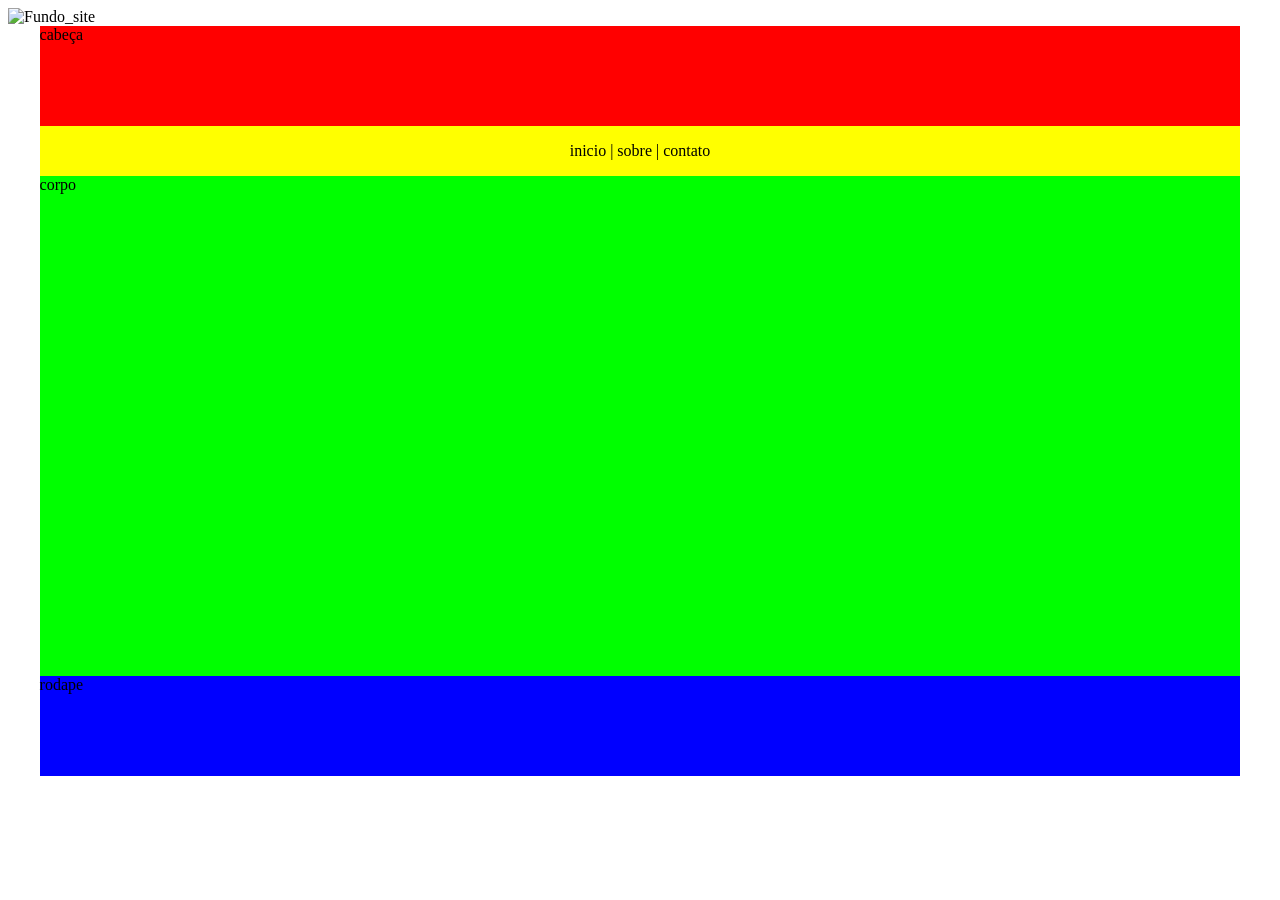
==== index.html @ f559c1a3 "atualizaçao do trabalho" ====
<!DOCTYPE html>
<html lang="pt_BR">
<head>
    <meta charset="UTF-8">
    <meta name="viewport" content="width=device-width, initial-scale=1.0">
    <title>ACADEMIA</title> 
    <link rel="stylesheet" href="style.css">
</head>
<body>
  <div id="container">
    <img src="/imagens/Instagram-Fitness-saiba-como-montar-um-e-confira-inspiracoes.webp" alt="Fundo_site" id="src">
  <div id="header">cabeça</div>
  <div id="menu">inicio | sobre | contato</div>
  <div id="body-page">corpo</div>
  <div id="footer">rodape</div>
</body>
</html>
---- style.css ----
#header {
    background-color: red;
    width:95%;
    height: 100px;
    margin: 0 auto;
}

#menu{
    background-color: yellow;
    width:95%;
    height: 50px;
    margin: 0 auto;
    display: flex;
    justify-content: space-around;
    align-items: center;
}

#body-page{
    background-color: rgb(0, 255, 0);
    width: 95%;
    height:500px;
    margin: 0 auto;
}

#footer{
    background-color: blue;
    width:95%;
    height: 100px;
    margin: 0 auto;
}
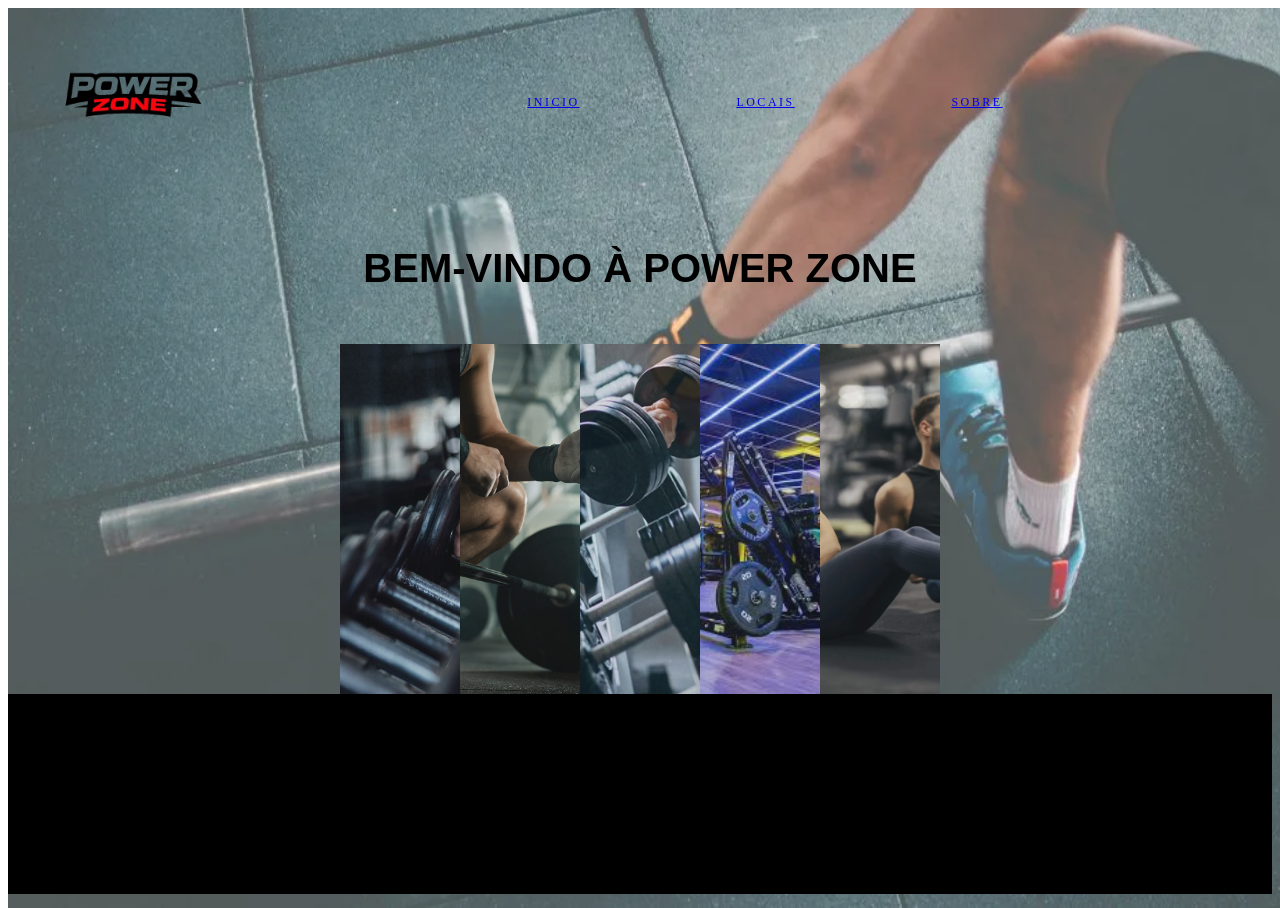
==== commit e5734f7a: "atualização do projeto" ====
--- a/index.html
+++ b/index.html
@@ -1,17 +1,39 @@
 <!DOCTYPE html>
 <html lang="pt_BR">
+
 <head>
-    <meta charset="UTF-8">
-    <meta name="viewport" content="width=device-width, initial-scale=1.0">
-    <title>ACADEMIA</title> 
-    <link rel="stylesheet" href="style.css">
+  <meta charset="UTF-8">
+  <meta name="viewport" content="width=device-width, initial-scale=1.0">
+  <title>ACADEMIA</title>
+  <link rel="stylesheet" href="Css/style.css">
+  <link rel="stylesheet" href="css/reset.css">
+  <link rel="stylesheet" href="Css/index.css">
 </head>
+
 <body>
   <div id="container">
-    <img src="/imagens/Instagram-Fitness-saiba-como-montar-um-e-confira-inspiracoes.webp" alt="Fundo_site" id="src">
-  <div id="header">cabeça</div>
-  <div id="menu">inicio | sobre | contato</div>
-  <div id="body-page">corpo</div>
-  <div id="footer">rodape</div>
+    <img id="background" src="/imagens/Instagram-Fitness-saiba-como-montar-um-e-confira-inspiracoes.webp"
+      alt="Fundo_site" id="src">
+    <div id="header">
+      <img id="logo" src="/imagens/logo_2.png" alt="logo">
+     <div id="menu">
+      
+      <a class="links" href="index.html">Inicio</a>
+      <a class="links" href="cardapio.html">Locais</a>
+      <a class="links" href="sobre.html">Sobre</a>
+
+      </div> 
+    </div>
+    
+    <div id="body-page">
+    <h2 id="titulo-index">BEM-VINDO À POWER ZONE</h2>
+    <section>
+    <img id="ambiente" src="imagens/ambiente.jpg"alt="ambiente">
+    <img id="ambiente-1" src="imagens/ambiente-1.jpg"alt="ambiente-1">
+    <img id="IMG-2" src="imagens/IMG-2.jpg" alt="IMG-2">
+    <img id="IMG-3" src="imagens/IMG-3.jpg" alt="IMG-3">
+    <img id= "IMG-4" src="imagens/IMG-4.jpg" alt="IMG-4">
+    </section>
+    <div id="footer">rodape</div>
 </body>
 </html>
--- a/Css/style.css
+++ b/Css/style.css
@@ -0,0 +1,50 @@
+#background{
+position: absolute;
+height: 100%;
+width: 100%;
+margin: 0 auto;
+opacity: 70%;
+}
+#header {
+    position: relative;
+    background-color: transparent;
+    width:100%;
+    height: 185px;
+    margin: 0 auto;
+    display: flex;
+    align-items: center;
+    
+}
+#logo{
+
+    width: 250px;
+    height: auto;
+
+}
+
+
+#menu{
+    position: relative;
+    background-color:transparent;
+    width:50%;
+    height: 50px;
+    margin: 0 auto;
+    display: flex;
+    justify-content: space-around;
+    align-items:self-end;
+}
+
+#body-page{
+    position: relative;
+    background-color:color(from color srgb r g b);
+    width: 100%;
+    height:400px;
+    margin: 0 auto;
+}
+#footer{
+    position: relative;
+    background-color: rgb(0, 0, 0);
+    width:100%;
+    height: 200px;
+    margin: 0 auto;
+}
--- a/Css/index.css
+++ b/Css/index.css
@@ -0,0 +1,35 @@
+#titulo-index{
+    text-align:center;
+    font-size: 40px;
+    color: black;
+    font-family:Impact, Haettenschweiler, 'Arial Narrow Bold', sans-serif;
+    text-transform: uppercase;
+    padding-top: 20px;
+    padding-bottom: 20px;
+}
+
+section{
+    margin: 0 auto;
+    display: flex;
+    width: 600px;
+    height: 350px;
+}
+section img{
+    width: 0;
+    flex-grow: 1;
+    object-fit: cover;
+    opacity: .8;
+    transition: .5s ease;
+}
+section img:hover{
+    cursor:cell;
+    width: 300px;
+    opacity:1;
+    filter: contrast(120%);
+}
+.links{
+padding: 1.3em 3em;
+font-size: 12px;
+text-transform: uppercase;
+letter-spacing: 2.5px;
+}
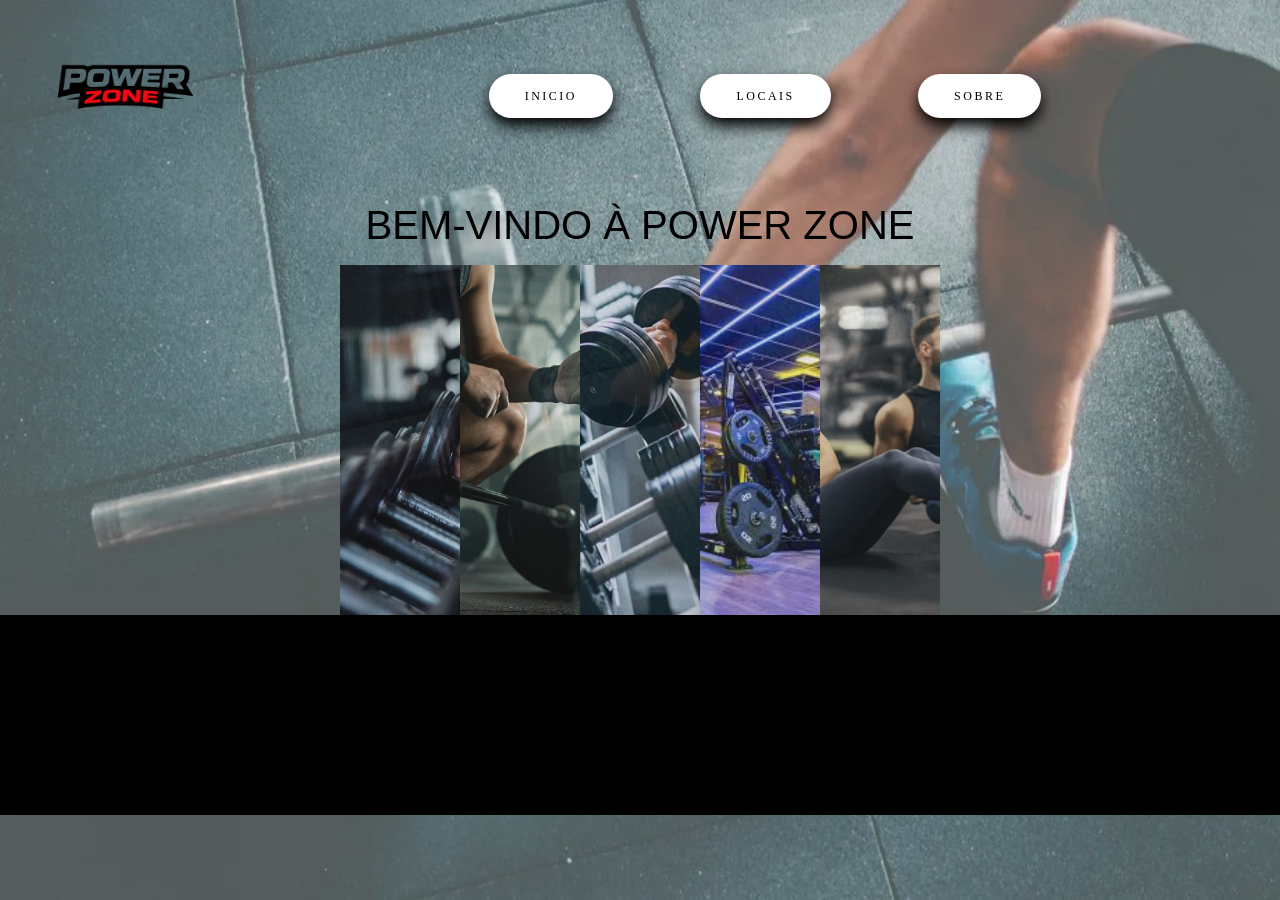
==== commit fc324f4e: "Atualização do site" ====
--- a/index.html
+++ b/index.html
@@ -6,7 +6,7 @@
   <meta name="viewport" content="width=device-width, initial-scale=1.0">
   <title>ACADEMIA</title>
   <link rel="stylesheet" href="Css/style.css">
-  <link rel="stylesheet" href="css/reset.css">
+  <link rel="stylesheet" href="Css/reset.css">
   <link rel="stylesheet" href="Css/index.css">
 </head>
 
--- a/Css/index.css
+++ b/Css/index.css
@@ -30,6 +30,22 @@
 .links{
 padding: 1.3em 3em;
 font-size: 12px;
+text-decoration: none;
 text-transform: uppercase;
 letter-spacing: 2.5px;
+font-weight: 500;
+color: black;
+background-color: white;
+border: none;
+border-radius: 45px;
+box-shadow: 0px 8px 15px black;
+transition: all 0.3s ease 0s;
+cursor: pointer;
+outline: none;
+}
+.links:hover{
+background-color: rgb(255, 0, 0);
+box-shadow: 0px 15px 20px rgb(83, 0, 0);
+color: #fff;
+transform: translateY(-7p);
 }
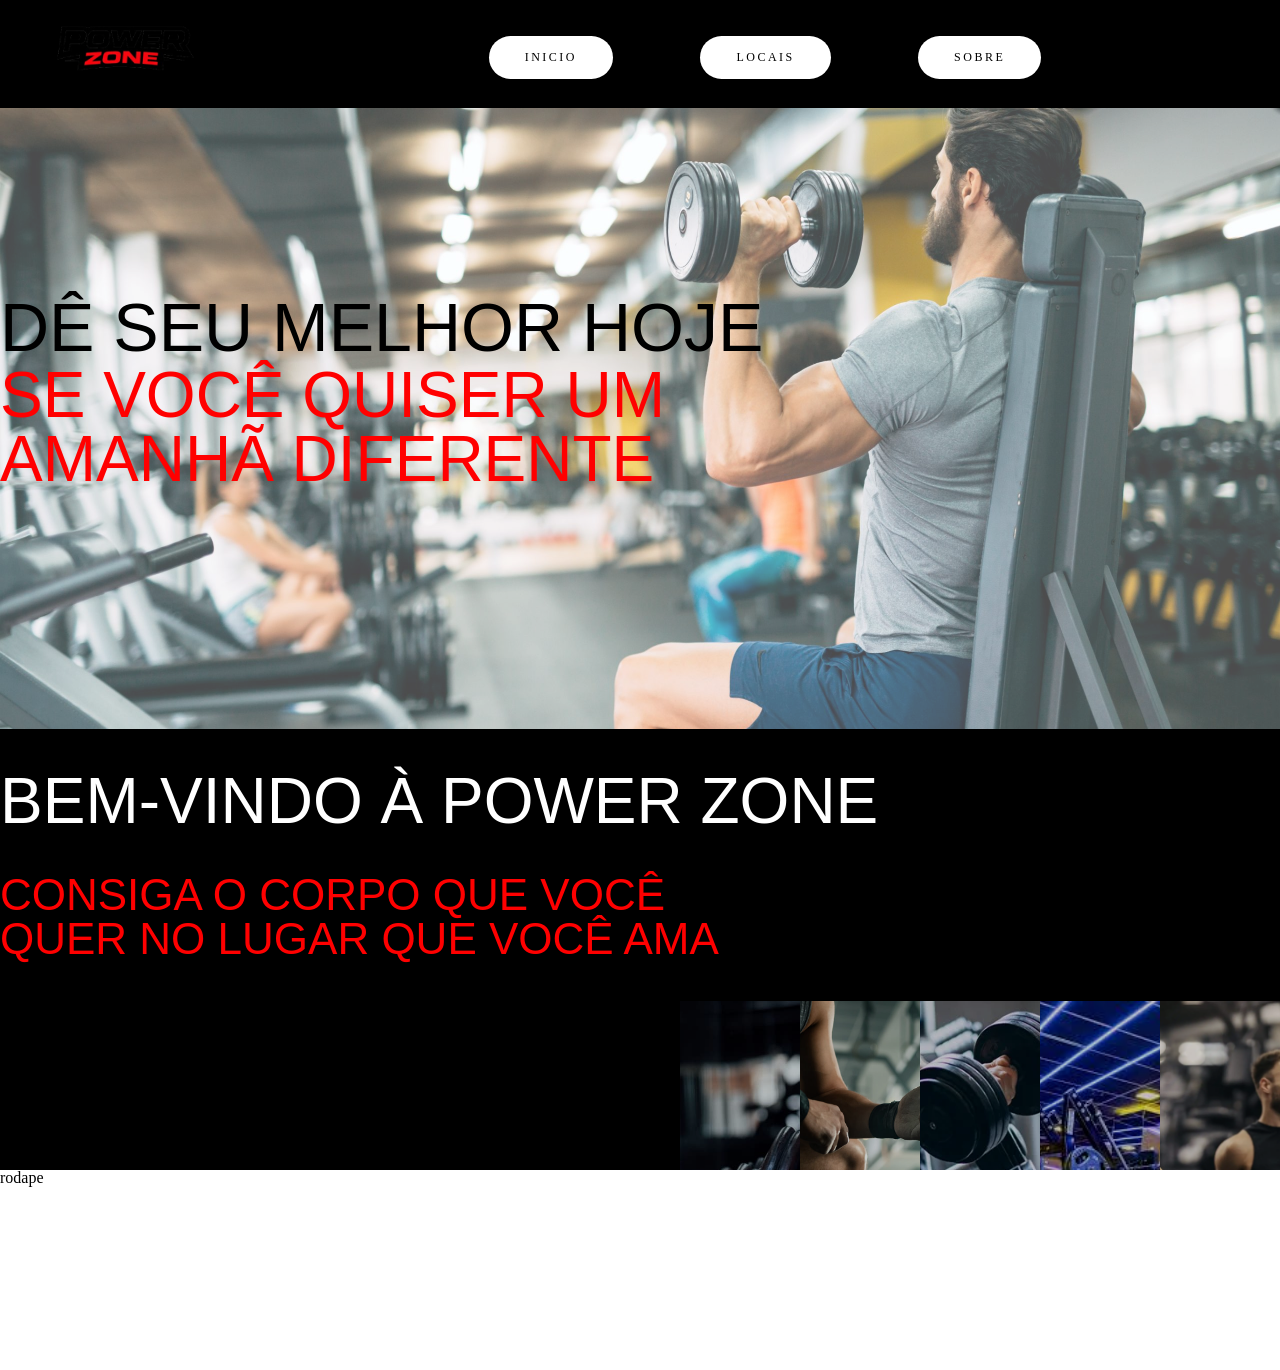
==== commit e0397e26: "ATUALIZAÇÃO" ====
--- a/index.html
+++ b/index.html
@@ -3,7 +3,7 @@
 
 <head>
   <meta charset="UTF-8">
-  <meta name="viewport" content="width=device-width, initial-scale=1.0">
+  <meta name="viewport" content="width=device-width, inistial-scale=1.0">
   <title>ACADEMIA</title>
   <link rel="stylesheet" href="Css/style.css">
   <link rel="stylesheet" href="Css/reset.css">
@@ -12,7 +12,7 @@
 
 <body>
   <div id="container">
-    <img id="background" src="/imagens/Instagram-Fitness-saiba-como-montar-um-e-confira-inspiracoes.webp"
+    <img id="background" src="/imagens/academia-low-cost-scaled.jpg"
       alt="Fundo_site" id="src">
     <div id="header">
       <img id="logo" src="/imagens/logo_2.png" alt="logo">
@@ -26,7 +26,11 @@
     </div>
     
     <div id="body-page">
-    <h2 id="titulo-index">BEM-VINDO À POWER ZONE</h2>
+    <h2 id="titulo-index">DÊ SEU MELHOR HOJE</h2>
+    <h2 id="titulo-index2">Se você quiser um<br>amanhã diferente</h2>
+    <div id="section">
+      <h2 id="titulo-index3">BEM-VINDO À POWER ZONE</h2>
+      <h3 id="titulo-index4">CONSIGA O CORPO QUE VOCÊ <br>QUER NO LUGAR QUE VOCÊ AMA</h3>
     <section>
     <img id="ambiente" src="imagens/ambiente.jpg"alt="ambiente">
     <img id="ambiente-1" src="imagens/ambiente-1.jpg"alt="ambiente-1">
@@ -34,6 +38,7 @@
     <img id="IMG-3" src="imagens/IMG-3.jpg" alt="IMG-3">
     <img id= "IMG-4" src="imagens/IMG-4.jpg" alt="IMG-4">
     </section>
+    </div>
     <div id="footer">rodape</div>
 </body>
 </html>
--- a/Css/style.css
+++ b/Css/style.css
@@ -7,9 +7,9 @@
 }
 #header {
     position: relative;
-    background-color: transparent;
+    background-color: black;
     width:100%;
-    height: 185px;
+    height: 108px;
     margin: 0 auto;
     display: flex;
     align-items: center;
@@ -41,10 +41,19 @@
     height:400px;
     margin: 0 auto;
 }
+
+#section{
+    position: relative;
+    background-color: black;
+    width:100%;
+    height:441px;
+    margin: 0 auto;  
+}
+
 #footer{
     position: relative;
-    background-color: rgb(0, 0, 0);
+    background-color: white;
     width:100%;
     height: 200px;
     margin: 0 auto;
-}+}
--- a/Css/index.css
+++ b/Css/index.css
@@ -1,18 +1,49 @@
 #titulo-index{
-    text-align:center;
-    font-size: 40px;
+    text-align:auto;
+    font-size: 68px;
     color: black;
+    font-family:Impact, Haettenschweiler, 'Arial Narrow Bold', sans-serif;
+    text-transform: uppercase;
+    padding-top: 185px;
+    padding-bottom: 1px;
+}
+#titulo-index2{
+    text-align:auto;
+    font-size: 64px;
+    color:red;
+    font-family:Impact, Haettenschweiler, 'Arial Narrow Bold', sans-serif;
+    text-transform: uppercase;
+    padding-top: 1px;
+    padding-bottom: 238px;
+}
+#titulo-index3{
+    text-align:left;
+    font-size: 64px;
+    color:white;
+    font-family:Impact, Haettenschweiler, 'Arial Narrow Bold', sans-serif;
+    text-transform: uppercase;
+    padding-top: 40px;
+    padding-bottom: 20px;
+}
+#titulo-index4{
+    text-align:left;
+    font-size: 44px;
+    color:red;
     font-family:Impact, Haettenschweiler, 'Arial Narrow Bold', sans-serif;
     text-transform: uppercase;
     padding-top: 20px;
     padding-bottom: 20px;
+    margin: auto;
+    
 }
-
 section{
-    margin: 0 auto;
-    display: flex;
+    float:right;
+    margin:auto;
+    display:inline-flex;
     width: 600px;
     height: 350px;
+    padding-top: 20px;
+
 }
 section img{
     width: 0;
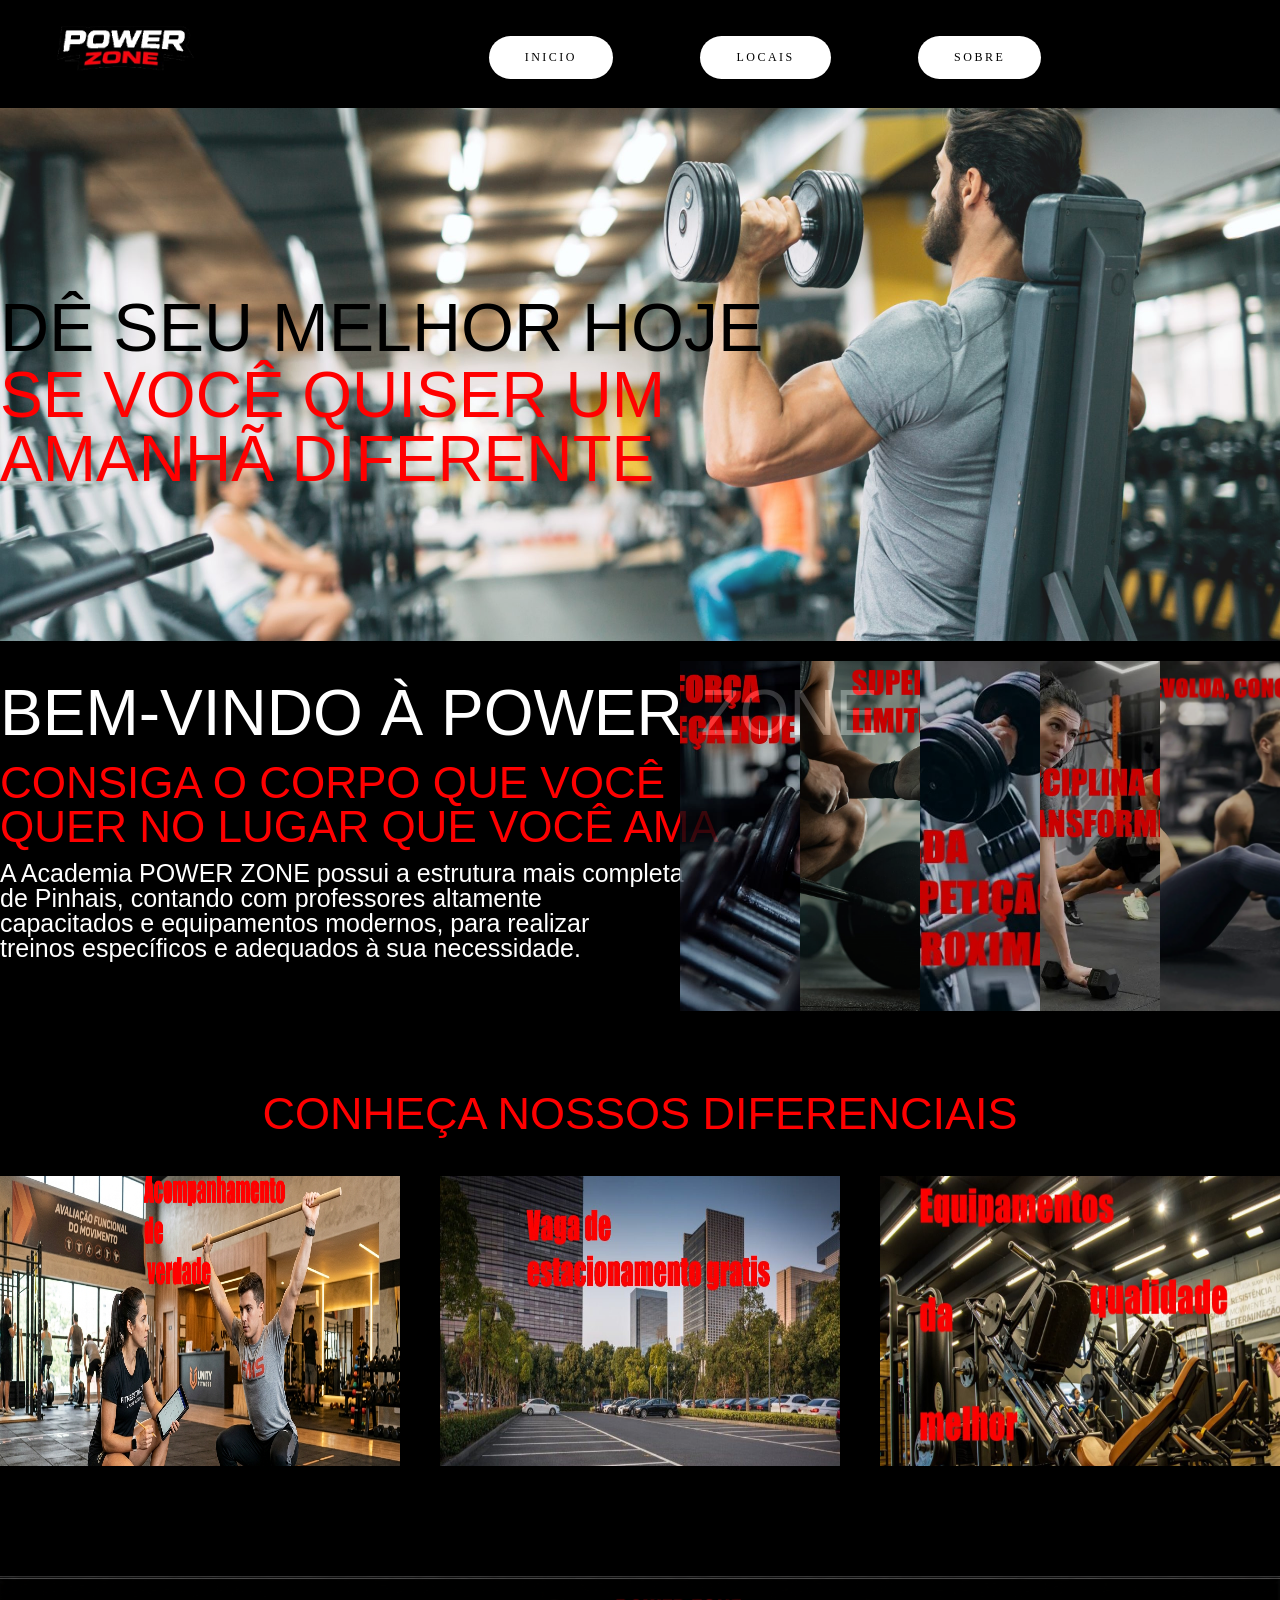
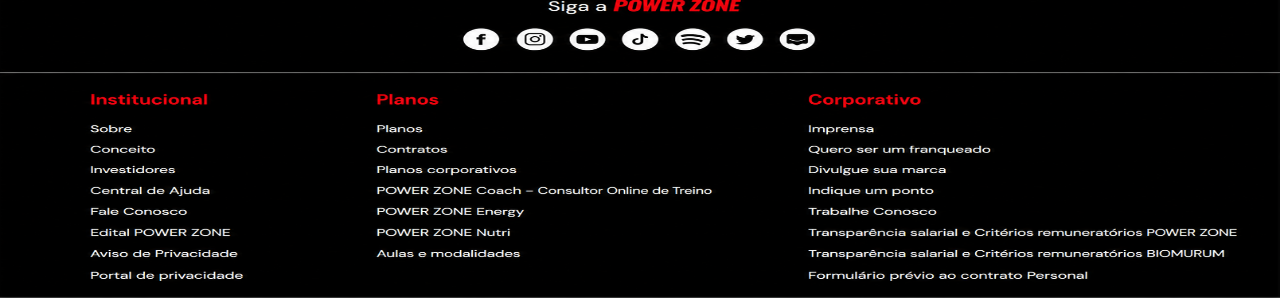
==== commit 9bceb165: "atualização" ====
--- a/index.html
+++ b/index.html
@@ -4,7 +4,7 @@
 <head>
   <meta charset="UTF-8">
   <meta name="viewport" content="width=device-width, inistial-scale=1.0">
-  <title>ACADEMIA</title>
+  <title>POWER ZONE</title>
   <link rel="stylesheet" href="Css/style.css">
   <link rel="stylesheet" href="Css/reset.css">
   <link rel="stylesheet" href="Css/index.css">
@@ -19,7 +19,7 @@
      <div id="menu">
       
       <a class="links" href="index.html">Inicio</a>
-      <a class="links" href="cardapio.html">Locais</a>
+      <a class="links" href="locais.html">Locais</a>
       <a class="links" href="sobre.html">Sobre</a>
 
       </div> 
@@ -29,8 +29,9 @@
     <h2 id="titulo-index">DÊ SEU MELHOR HOJE</h2>
     <h2 id="titulo-index2">Se você quiser um<br>amanhã diferente</h2>
     <div id="section">
-      <h2 id="titulo-index3">BEM-VINDO À POWER ZONE</h2>
+      <h2 id="titulo-index3">BEM-VINDO À POWER ZONE<br></h2>
       <h3 id="titulo-index4">CONSIGA O CORPO QUE VOCÊ <br>QUER NO LUGAR QUE VOCÊ AMA</h3>
+      <p id="paragrafo"s>A Academia POWER ZONE possui a estrutura mais completa<br> de Pinhais, contando com professores altamente<br> capacitados e equipamentos modernos, para realizar<br> treinos específicos e adequados à sua necessidade.</p>
     <section>
     <img id="ambiente" src="imagens/ambiente.jpg"alt="ambiente">
     <img id="ambiente-1" src="imagens/ambiente-1.jpg"alt="ambiente-1">
@@ -39,6 +40,16 @@
     <img id= "IMG-4" src="imagens/IMG-4.jpg" alt="IMG-4">
     </section>
     </div>
-    <div id="footer">rodape</div>
+    <div id="body-page2">
+      <h2 id="bpp1">CONHEÇA NOSSOS DIFERENCIAIS</h2>
+      <img id="img-bpp" src="/imagens/IMG-5.jpg" alt="img-bpp">
+      <img id="img-bpp1" src="/imagens/Gemini_Generated_Image_93o0op93o0op93o0.png" alt="img-bpp1">
+      <img id="img-bpp2" src="/imagens/Estacionamento-AdobeStock_329730304_web-1024x683.jpg" alt="img-bpp2">
+    </div>
+    <script src="script.js"></script>
+    <div id="footer">
+      <img id="gpt" src="/imagens/ChatGPT .png">
+      
+    </div>
 </body>
 </html>
--- a/Css/style.css
+++ b/Css/style.css
@@ -3,7 +3,7 @@
 height: 100%;
 width: 100%;
 margin: 0 auto;
-opacity: 70%;
+opacity:90%;
 }
 #header {
     position: relative;
@@ -46,13 +46,20 @@
     position: relative;
     background-color: black;
     width:100%;
-    height:441px;
+    height: 395px;
     margin: 0 auto;  
+}
+#body-page2{
+position: relative;
+    background-color: black;
+    width:100%;
+    height: 430px;
+    margin: 0 auto; 
 }
 
 #footer{
     position: relative;
-    background-color: white;
+    background-color: black;
     width:100%;
     height: 200px;
     margin: 0 auto;
--- a/Css/index.css
+++ b/Css/index.css
@@ -14,9 +14,10 @@
     font-family:Impact, Haettenschweiler, 'Arial Narrow Bold', sans-serif;
     text-transform: uppercase;
     padding-top: 1px;
-    padding-bottom: 238px;
+    padding-bottom: 150px;
 }
 #titulo-index3{
+    position:absolute;
     text-align:left;
     font-size: 64px;
     color:white;
@@ -26,20 +27,32 @@
     padding-bottom: 20px;
 }
 #titulo-index4{
+    position: absolute  ;
     text-align:left;
     font-size: 44px;
     color:red;
     font-family:Impact, Haettenschweiler, 'Arial Narrow Bold', sans-serif;
     text-transform: uppercase;
-    padding-top: 20px;
+    padding-top: 120px;
     padding-bottom: 20px;
     margin: auto;
     
 }
+#paragrafo{
+    position: absolute  ;
+    text-align:left;
+    font-size: 25px;
+    color:white;
+    font-family:Impact, Haettenschweiler, 'Arial Narrow Bold', sans-serif;
+    padding-top: 220px;
+    padding-bottom: 20px;
+    margin: auto;
+}
+
 section{
     float:right;
     margin:auto;
-    display:inline-flex;
+    display:flex;
     width: 600px;
     height: 350px;
     padding-top: 20px;
@@ -58,6 +71,12 @@
     opacity:1;
     filter: contrast(120%);
 }
+#dif{
+    margin: auto;
+    display:flex;
+    width: 1000px;
+    height: 350px;
+}   
 .links{
 padding: 1.3em 3em;
 font-size: 12px;
@@ -79,4 +98,40 @@
 box-shadow: 0px 15px 20px rgb(83, 0, 0);
 color: #fff;
 transform: translateY(-7p);
-}+}
+#bpp1{
+   text-align:center;
+    font-size: 45px;
+    color:red;
+    font-family:Impact, Haettenschweiler, 'Arial Narrow Bold', sans-serif;
+    text-transform: uppercase;
+    padding-top: 55px;
+    padding-bottom: 40px;
+}
+#gpt{
+    width: 100%;
+    height: 322px;
+    margin: 0 auto;
+}
+#img-bpp{
+    float: right;
+    display: flex;
+    align-items: center;
+    width: 400px;
+    height: 400px;
+    margin: auto;
+}
+#img-bpp1{
+    float: left;
+    align-items:end;
+    width: 400px;
+    height: 400px;
+    margin: auto;
+}
+#img-bpp2{
+    display: flex;
+    width: 400px;
+    height: 400px;
+    margin: auto;
+}
+
